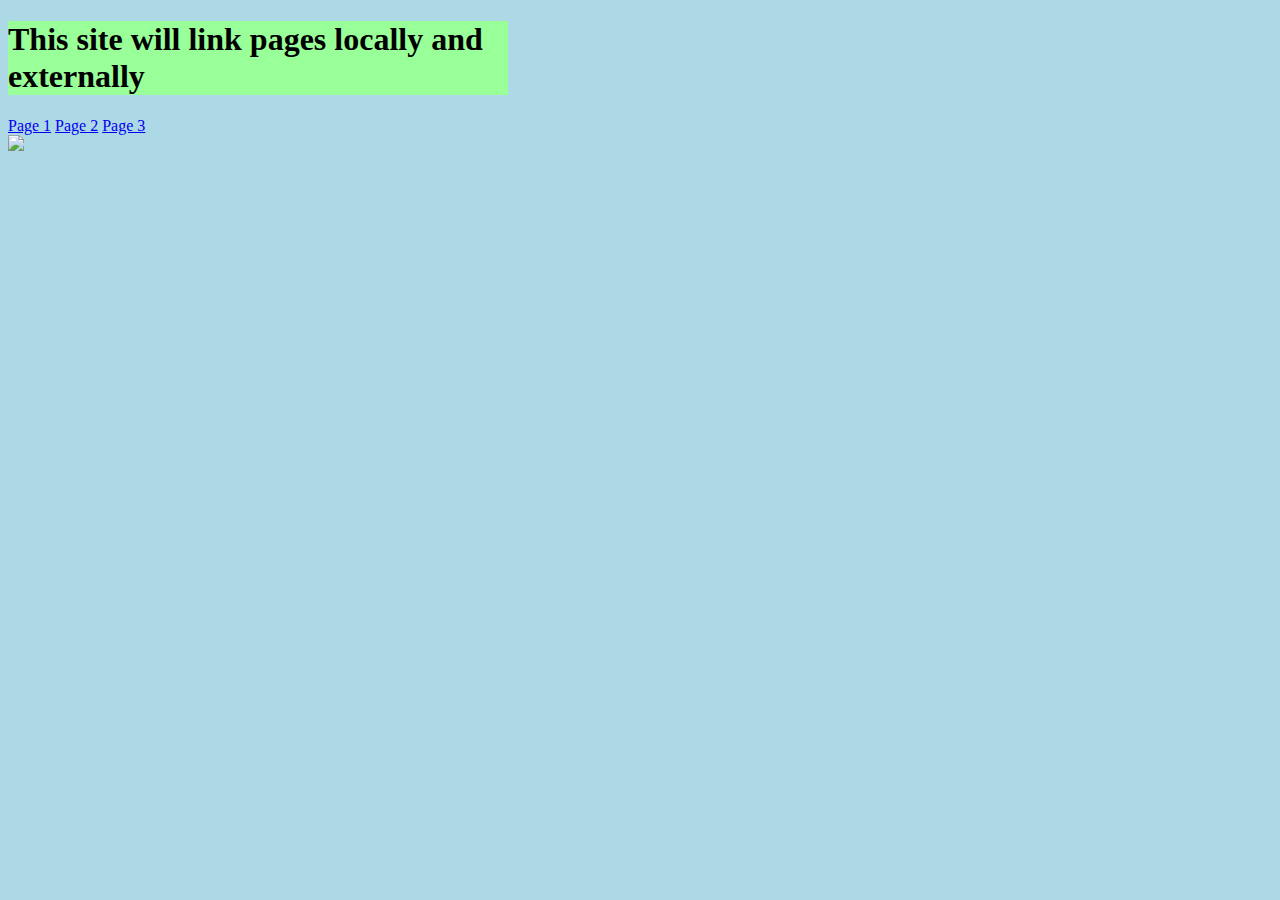
==== index.html @ 4d791fa9 "Basic Web Developing" ====
<!DOCTYPE html>
<html>
<head>
	<title>ScriptEd Unit 9: Linking pages</title>
	<link rel="stylesheet" type="text/css" href="styles/styles.css">
	<script src="scripts/scripts.js"></script>
</head>
<body>
		<h1>This site will link pages locally and externally</h1>
		<a href="pages/page1.html">Page 1</a>
		<a href="pages/page2.html">Page 2</a>
		<a href="pages/page3.html">Page 3</a>
		<br><img src="images/ScriptEd.png"></br>
</body>
</html>
---- styles/styles.css ----
body {
    background-color: lightblue;
}

h1 {
    background-color: #99ff99;
    width: 500px;
}

p {
    background-color: rgb(255,0,255);
}
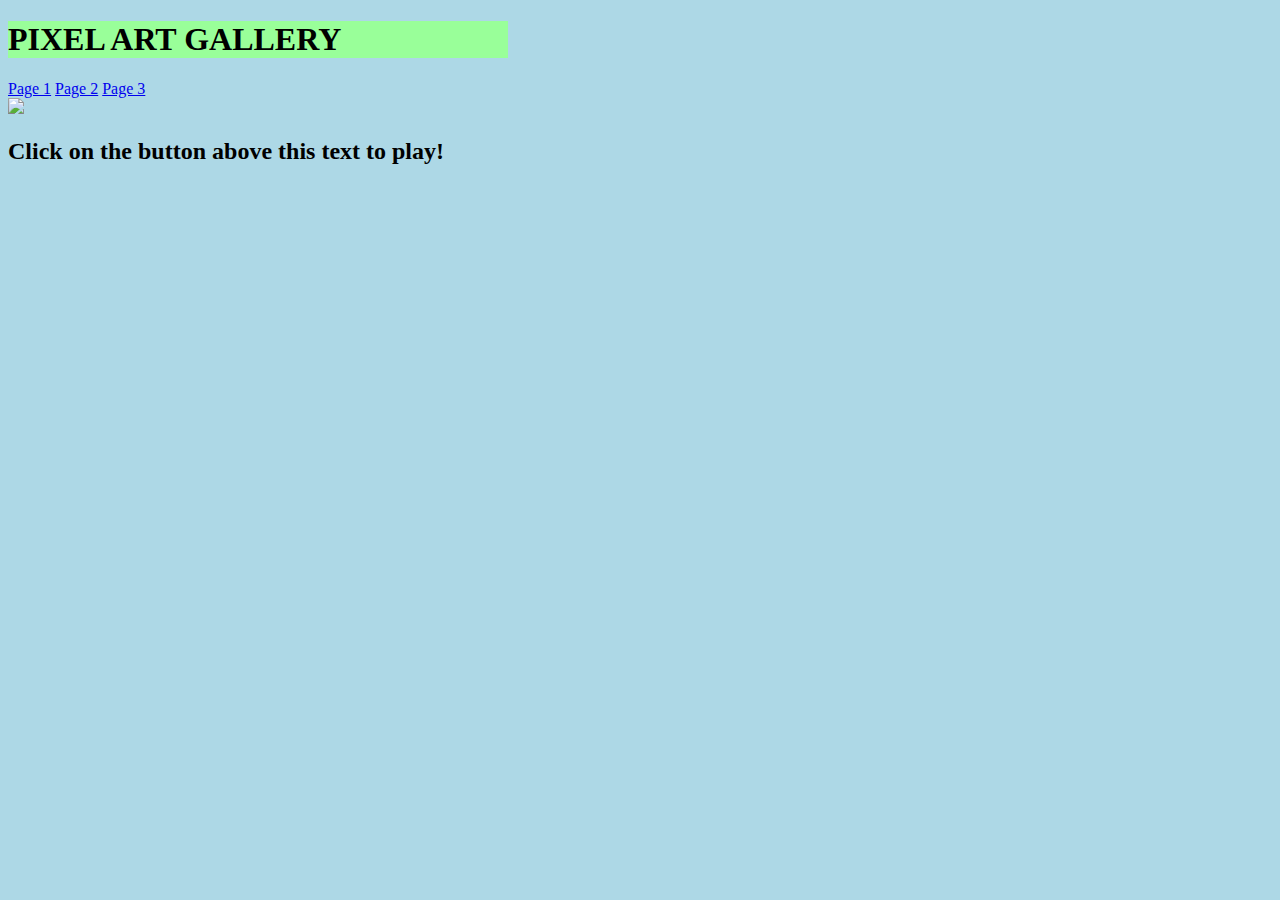
==== commit fe0a777e: "WHAT WORK YOU DID" ====
--- a/index.html
+++ b/index.html
@@ -1,15 +1,16 @@
 <!DOCTYPE html>
 <html>
 <head>
-	<title>ScriptEd Unit 9: Linking pages</title>
+	<title>Pixel Art Gallery</title>
 	<link rel="stylesheet" type="text/css" href="styles/styles.css">
 	<script src="scripts/scripts.js"></script>
 </head>
 <body>
-		<h1>This site will link pages locally and externally</h1>
+		<h1>PIXEL ART GALLERY</h1>
 		<a href="pages/page1.html">Page 1</a>
 		<a href="pages/page2.html">Page 2</a>
 		<a href="pages/page3.html">Page 3</a>
 		<br><img src="images/ScriptEd.png"></br>
+		<h2>Click on the button above this text to play!</h2>
 </body>
 </html>
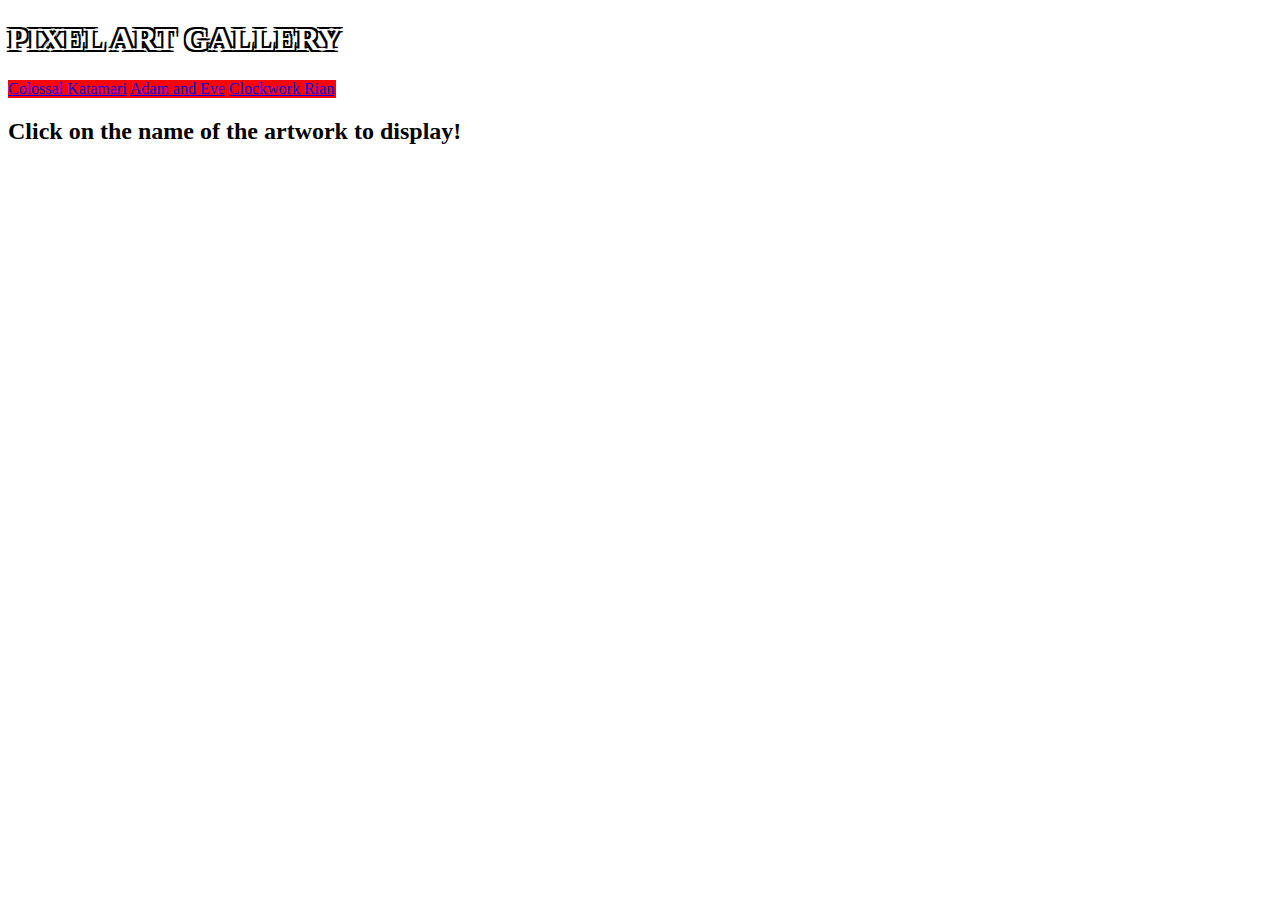
==== commit 230c231b: "Some Updates" ====
--- a/index.html
+++ b/index.html
@@ -7,10 +7,11 @@
 </head>
 <body>
 		<h1>PIXEL ART GALLERY</h1>
-		<a href="pages/page1.html">Page 1</a>
-		<a href="pages/page2.html">Page 2</a>
-		<a href="pages/page3.html">Page 3</a>
-		<br><img src="images/ScriptEd.png"></br>
-		<h2>Click on the button above this text to play!</h2>
+		<p class="backgroundcoloroftitle">
+		<a href="pages/page1.html">Colossal Katamari</a>
+		<a href="pages/page2.html">Adam and Eve</a>
+		<a href="pages/page3.html">Clockwork Rian</a>
+		</p>
+		<h2>Click on the name of the artwork to display!</h2>
 </body>
 </html>
--- a/styles/styles.css
+++ b/styles/styles.css
@@ -1,12 +1,45 @@
 body {
-    background-color: lightblue;
+    background-image: url("http://us.123rf.com/450wm/hfng/hfng0903/hfng090300008/4478496-colorful-multi-color-seamless-square-tiles-for-bathroom-kitchen-or-background-use.jpg?ver=6");
 }
 
 h1 {
-    background-color: #99ff99;
-    width: 500px;
+   color: white;
+    text-shadow:
+    -2px -2px 0 #000,
+    2px -2px 0 #000,
+    -2px 2px 0 #000,
+    2px 2px 0 #000; 
+    
+}
+
+.colossal-title{
+    color: blue;
+}
+
+.adam-title{
+    color: purple;
+}
+
+.clockwork-title{
+    color: yellow;
+}
+
+.backgroundcoloroftitle{  
+    background-color: red;
+    width: 328px;
+}
+
+.backgroundcolorofpage1{  
+    background-color: yellow;
+    width: 292px;
+}
+
+.backgroundcolorofpage2{  
+    background-color: lime;
+    width: 316px;
 }
 
 p {
-    background-color: rgb(255,0,255);
+    background-color: cyan;
+    width: 306px;
 }